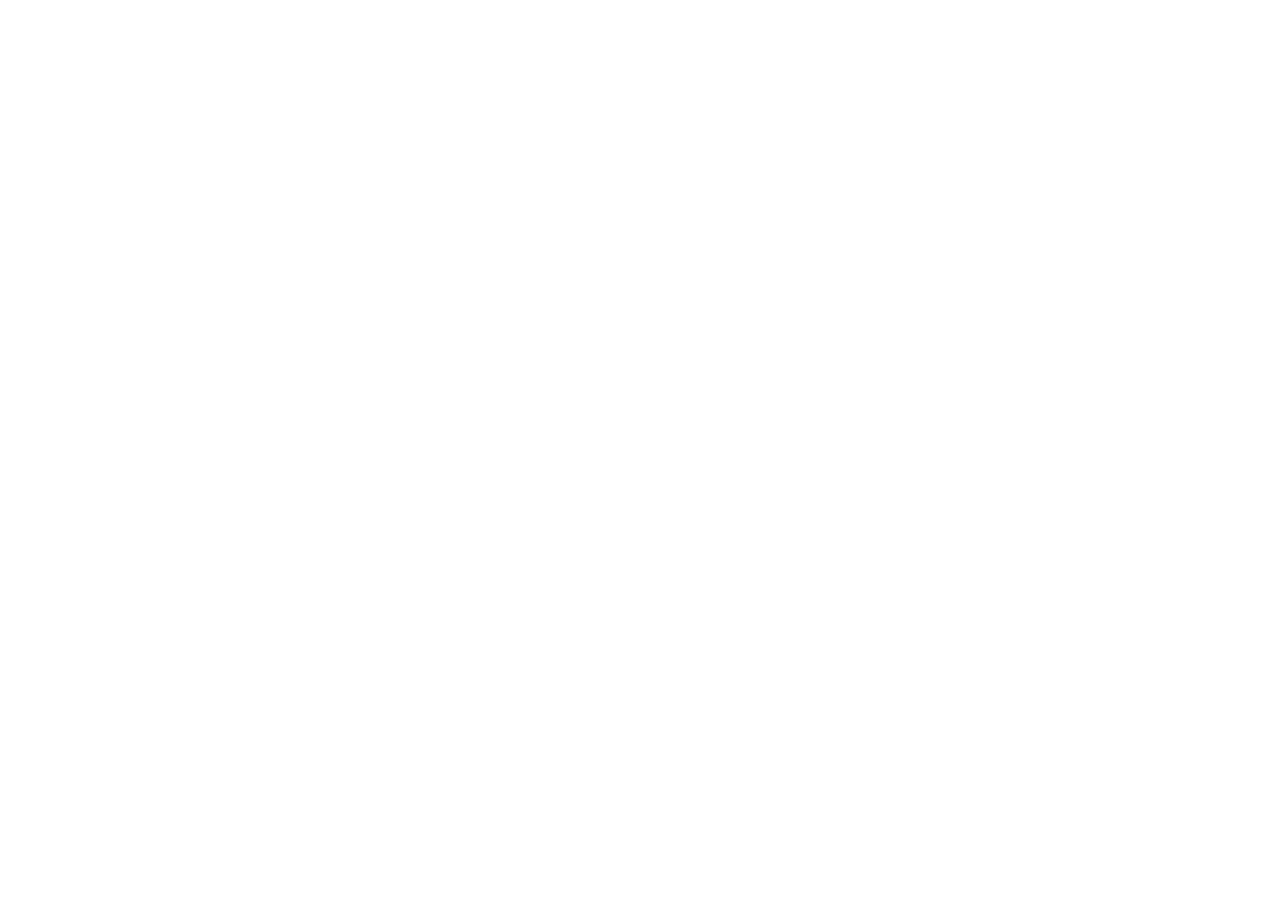
==== index.html @ 7e70ce10 "Base" ====
<!DOCTYPE html>
<html lang="en">
  <head>
    <script src="https://cdnjs.cloudflare.com/ajax/libs/p5.js/1.2.0/p5.js"></script>
    <script src="https://cdnjs.cloudflare.com/ajax/libs/p5.js/1.2.0/addons/p5.sound.min.js"></script>
    <link rel="stylesheet" type="text/css" href="style.css">
    <meta charset="utf-8" />

  </head>
  <body>
    <script src="sketch.js"></script>
  </body>
</html>
---- style.css ----
html, body {
    margin: 0;
    padding: 0;
  }
  canvas {
    display: block;
  }
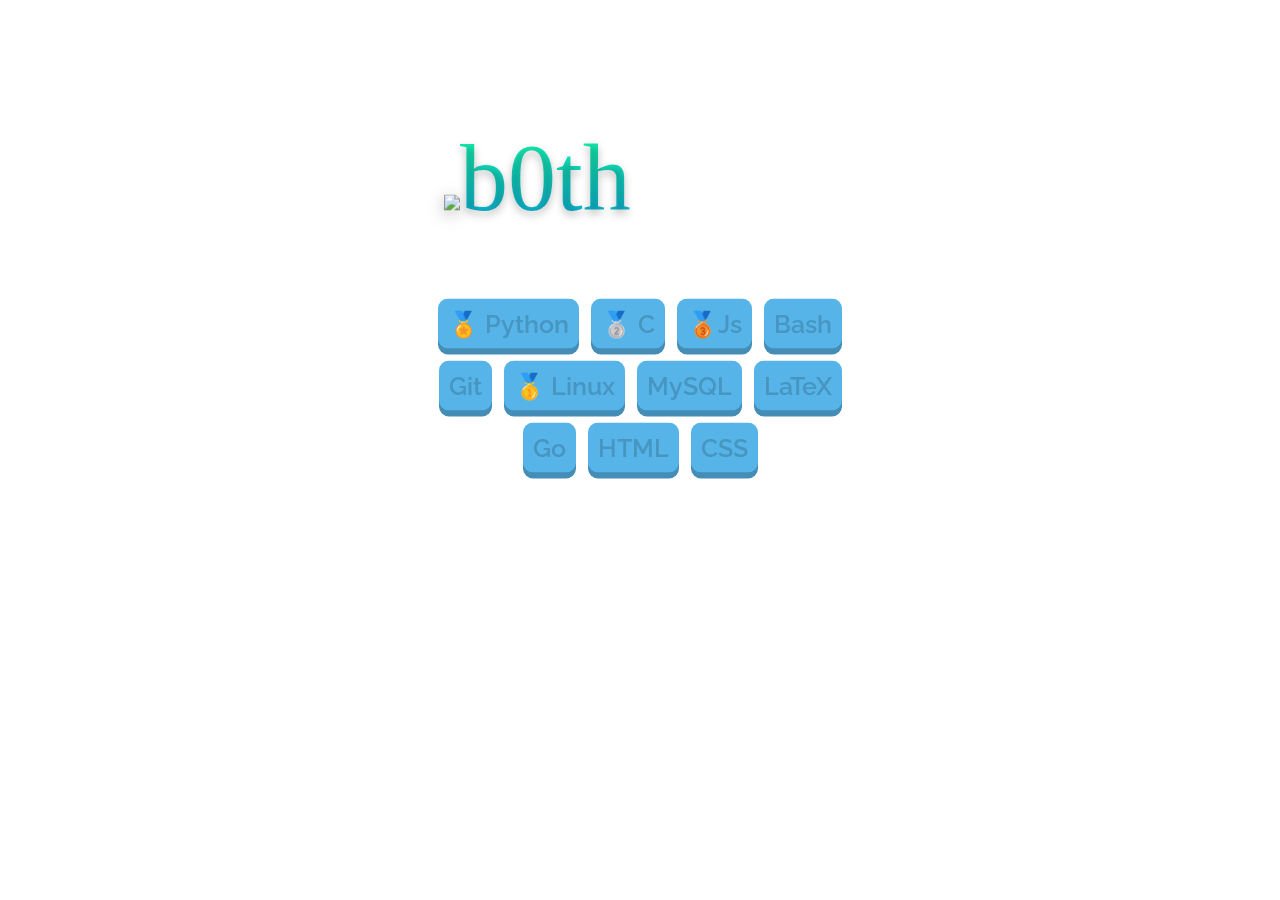
==== commit 92f75807: "Added langages + clean env" ====
--- a/index.html
+++ b/index.html
@@ -1,13 +1,45 @@
 <!DOCTYPE html>
-<html lang="en">
+
+<html>
+
   <head>
-    <script src="https://cdnjs.cloudflare.com/ajax/libs/p5.js/1.2.0/p5.js"></script>
-    <script src="https://cdnjs.cloudflare.com/ajax/libs/p5.js/1.2.0/addons/p5.sound.min.js"></script>
-    <link rel="stylesheet" type="text/css" href="style.css">
-    <meta charset="utf-8" />
+      <script src="https://cdnjs.cloudflare.com/ajax/libs/p5.js/1.2.0/p5.js"></script>
+      <link rel="stylesheet" type="text/css" href="//fonts.googleapis.com/css?family=Raleway" />
+      <script src="./js/dvd.js"></script>
+      <link rel="stylesheet" type="text/css" href="./styles/style.css">
+      <link rel="stylesheet" type="text/css" href="./styles/logo.css">
+    <meta charset="utf-8">
+  </head>
 
-  </head>
   <body>
-    <script src="sketch.js"></script>
+    
+    <div class="centered">
+
+      <div class="container">
+
+        <div id="logo-text-box">
+          <img src="img/gradient_logo.png" id="logo">
+          <div id="text-logo">b0th</div>
+        </div>
+        
+        <div id="a-box">
+          <div id="langage">🏅 Python</div>
+          <div id="langage">🥈 C</div>
+          <div id="langage">🥉Js</div>
+          <div id="langage">Bash</div>
+          <div id="langage">Git</div>
+          <div id="langage">🥇 Linux</div>
+          <div id="langage">MySQL</div>
+          <div id="langage">LaTeX</div>
+          <div id="langage">Go</div>
+          <div id="langage">HTML</div>
+          <div id="langage">CSS</div>
+        </div>
+
+      </div>
+
+    </div>
+
   </body>
+
 </html>
--- a/styles/style.css
+++ b/styles/style.css
@@ -0,0 +1,58 @@
+html, body {
+    margin: 0;
+  padding: 0;
+}
+
+canvas {
+  position: fixed;
+  top: 0;
+  left: 0;
+  z-index: -1;
+}
+
+.centered {
+  position: fixed;
+  top: 50%;
+  left: 50%;
+  transform: translate(-50%, -50%);
+}
+
+.container {
+  position: relative;
+  display: flex;
+  flex-direction: column;
+  width: 450px;
+  height: 675px;
+}
+
+#a-box {
+  position: relative;
+  align-self: center;
+  width: auto;
+  height: 125px;
+
+  display: flex;
+  flex-flow: row wrap;
+  justify-content: center;
+}
+
+#a-box > div {
+  margin: 6px;
+}
+
+#langage {
+  position: relative;
+
+  font-family: Raleway;
+  font-style: normal;
+  font-weight: 600;
+  font-size: 25px;
+  
+  padding: 10px;
+
+  color: #4796C2;
+  background-color: #56B4E9;
+  box-shadow: 0px 6px 0px #438DB7;
+  border-radius: 10px;
+  background-clip: padding-box;
+}--- a/styles/logo.css
+++ b/styles/logo.css
@@ -0,0 +1,36 @@
+#logo-text-box {
+    position: relative;
+    width: 415px;
+    height: 180px;
+    display: flex;
+    align-items: center;
+    justify-content: center;
+  }
+  
+#logo {
+    position: relative;
+
+    height: auto; 
+    width: auto; 
+    max-width: 175px; 
+    max-height: 175px;
+
+    filter: drop-shadow(0px 4px 8px rgba(0, 0, 0, 0.25));
+}
+
+#text-logo {
+    position: relative;
+    width: 341px;
+    height: 163px;
+
+    font-family: Noto Sans;
+    font-style: normal;
+    font-weight: 500;
+    font-size: 96px;
+
+    background: linear-gradient(#16FDA0 0%, #077EFB 100%);
+      color:transparent;
+    -webkit-background-clip: text;
+    background-clip: text;
+    text-shadow: 0px 4px 8px rgba(0, 0, 0, 0.25);
+}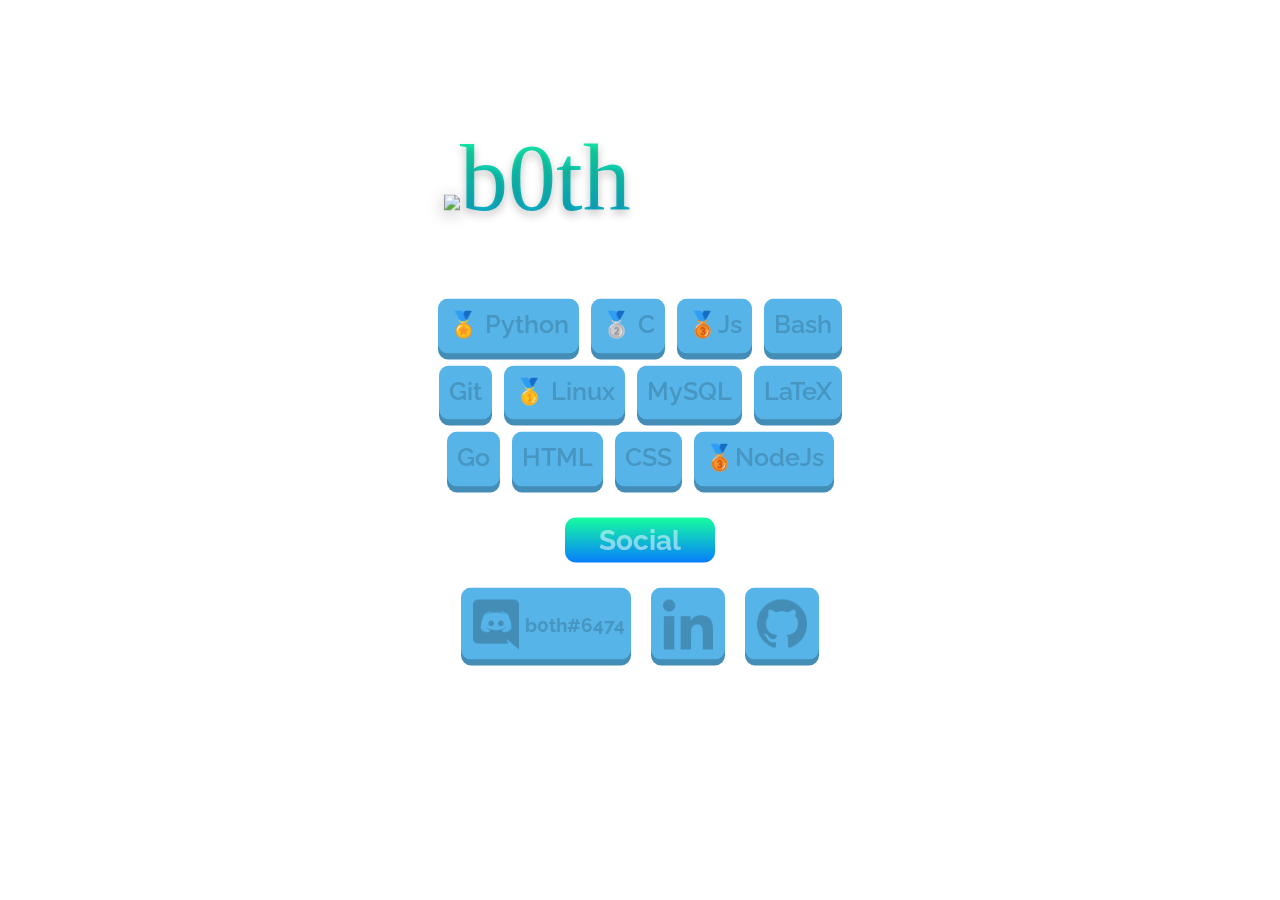
==== commit fcc7e2f6: "Better / Cleaner" ====
--- a/index.html
+++ b/index.html
@@ -1,20 +1,19 @@
 <!DOCTYPE html>
-
 <html>
-
   <head>
-      <script src="https://cdnjs.cloudflare.com/ajax/libs/p5.js/1.2.0/p5.js"></script>
-      <link rel="stylesheet" type="text/css" href="//fonts.googleapis.com/css?family=Raleway" />
-      <script src="./js/dvd.js"></script>
-      <link rel="stylesheet" type="text/css" href="./styles/style.css">
-      <link rel="stylesheet" type="text/css" href="./styles/logo.css">
+    <link rel="stylesheet" type="text/css" href="//fonts.googleapis.com/css?family=Raleway"/>
+    <link rel="stylesheet" type="text/css" href="./styles/style.css">
+    <link rel="stylesheet" type="text/css" href="./styles/logo.css">
+    <script src="https://cdnjs.cloudflare.com/ajax/libs/p5.js/1.2.0/p5.js"></script>
+    <script src="./js/rectangle.js"></script>
+    <script src="./js/cursor.js"></script>
+    <script src="./js/main.js"></script>
     <meta charset="utf-8">
   </head>
 
   <body>
     
     <div class="centered">
-
       <div class="container">
 
         <div id="logo-text-box">
@@ -34,12 +33,19 @@
           <div id="langage">Go</div>
           <div id="langage">HTML</div>
           <div id="langage">CSS</div>
+          <div id="langage">🥉NodeJs</div>
+        </div>
+
+        <div style="padding: 25px; align-self: center;"><div class="category"><h2 style="align-self: center; color: #eff9ff8a;">Social</h2></div></div>
+
+        <div id="b-box">
+          <div id="b-block"><img src="img/discord.png" id="social"><div style="align-self: center;"><h3>b0th#6474</h3></div></div>
+          <a href="https://www.linkedin.com/in/theo-bori/"><div id="b-block"><img src="img/linkedin.png" id="social"></div></a>
+          <a href="https://www.github.com/b0th"><div id="b-block"><img src="img/github.png" id="social"></div></a>
         </div>
 
       </div>
-
     </div>
 
   </body>
-
-</html>
+</html>--- a/styles/style.css
+++ b/styles/style.css
@@ -1,6 +1,10 @@
 html, body {
-    margin: 0;
+  margin: 0;
   padding: 0;
+  font-family: Raleway;
+  font-style: normal;
+  font-weight: 600;
+  color: #EFF9FF;
 }
 
 canvas {
@@ -21,6 +25,7 @@
   position: relative;
   display: flex;
   flex-direction: column;
+  justify-content: 3px;
   width: 450px;
   height: 675px;
 }
@@ -29,7 +34,7 @@
   position: relative;
   align-self: center;
   width: auto;
-  height: 125px;
+  height: 200px;
 
   display: flex;
   flex-flow: row wrap;
@@ -40,12 +45,49 @@
   margin: 6px;
 }
 
+#b-box {
+  position: relative;
+  align-self: center;
+  width: auto;
+  height: 100px;
+
+  display: flex;
+  flex-flow: row wrap;
+  justify-content: center;
+}
+
+#b-block {
+  position: relative;  
+
+  max-height: 60px;
+  color: #4796C2;
+  background-color: #56B4E9;
+  box-shadow: 0px 6px 0px #438DB7;
+  border-radius: 10px;
+  background-clip: padding-box;
+  display: flex;
+  flex-flow: row wrap;
+  justify-content: center;
+  padding: 6px;
+}
+
+#b-box > * {
+  margin-left: 10px;
+  margin-right: 10px;
+}
+
+.category {
+  background: linear-gradient(#16FDA0 0%, #077EFB 100%);
+  border-radius: 11px;
+  min-width: 150px;
+  max-height: 45px;
+  display: flex;
+  justify-content: center;
+  align-self: center;
+}
+
 #langage {
   position: relative;
-
-  font-family: Raleway;
-  font-style: normal;
-  font-weight: 600;
   font-size: 25px;
   
   padding: 10px;
@@ -55,4 +97,11 @@
   box-shadow: 0px 6px 0px #438DB7;
   border-radius: 10px;
   background-clip: padding-box;
+}
+
+h2 {
+  position: relative;
+
+  line-height: 42px;
+  font-size: 28px;
 }--- a/styles/logo.css
+++ b/styles/logo.css
@@ -1,3 +1,15 @@
+@keyframes float {
+	0% {
+		transform: translatey(30px);
+	}
+	50% {
+		transform: translatey(-20px);
+	}
+	100% {
+		transform: translatey(30px);
+	}
+}
+
 #logo-text-box {
     position: relative;
     width: 415px;
@@ -5,8 +17,8 @@
     display: flex;
     align-items: center;
     justify-content: center;
-  }
-  
+}
+
 #logo {
     position: relative;
 
@@ -16,6 +28,14 @@
     max-height: 175px;
 
     filter: drop-shadow(0px 4px 8px rgba(0, 0, 0, 0.25));
+}
+
+#social {
+  height: auto; 
+  width: auto; 
+  max-width: 50px; 
+  max-height: 50px;
+  padding: 6px;
 }
 
 #text-logo {
@@ -33,4 +53,5 @@
     -webkit-background-clip: text;
     background-clip: text;
     text-shadow: 0px 4px 8px rgba(0, 0, 0, 0.25);
+    animation: float 10s ease-in-out infinite;
 }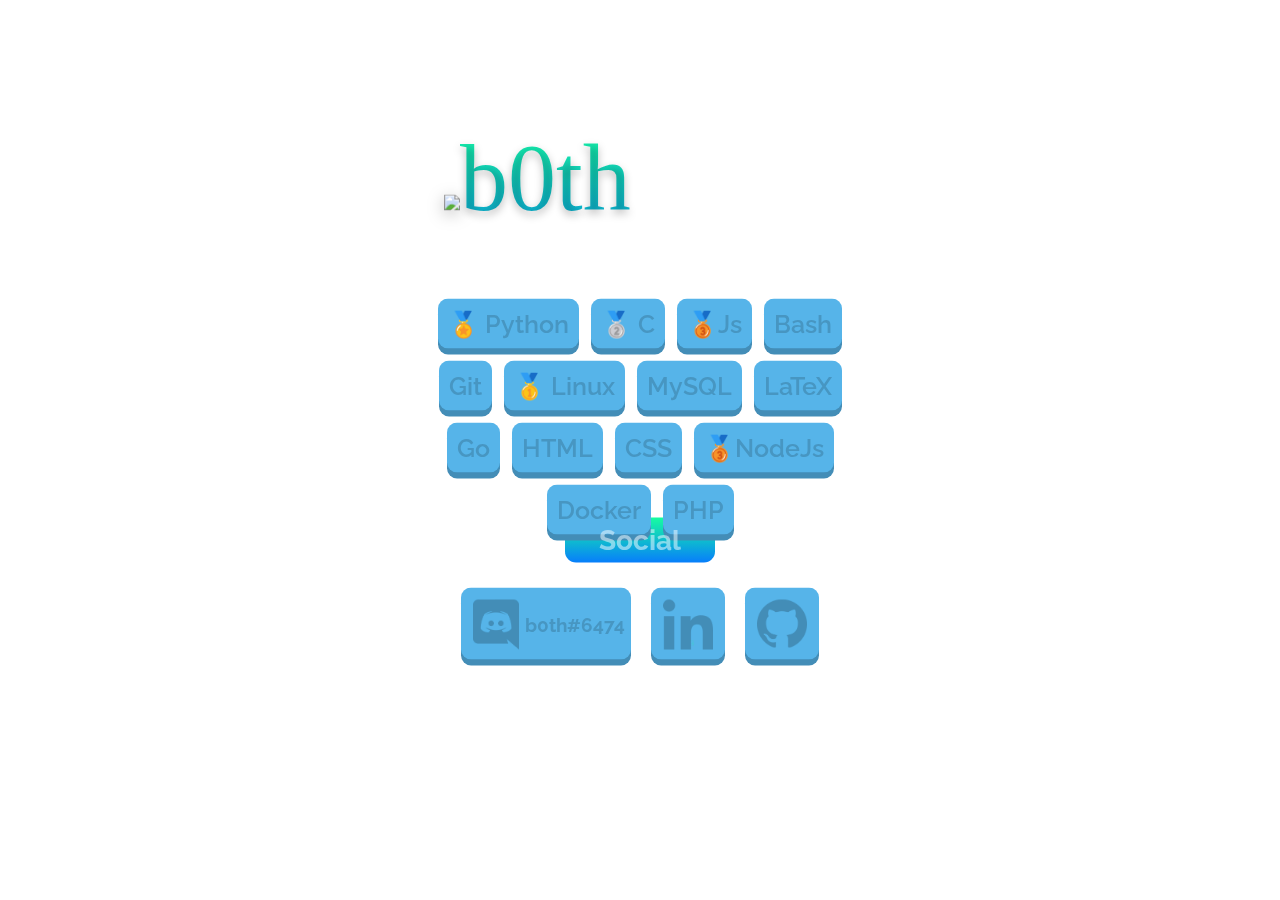
==== commit 8d75dc50: "Moved TODOS into README.md" ====
--- a/index.html
+++ b/index.html
@@ -1,51 +1,67 @@
 <!DOCTYPE html>
 <html>
-  <head>
-    <link rel="stylesheet" type="text/css" href="//fonts.googleapis.com/css?family=Raleway"/>
-    <link rel="stylesheet" type="text/css" href="./styles/style.css">
-    <link rel="stylesheet" type="text/css" href="./styles/logo.css">
-    <script src="https://cdnjs.cloudflare.com/ajax/libs/p5.js/1.2.0/p5.js"></script>
-    <script src="./js/rectangle.js"></script>
-    <script src="./js/cursor.js"></script>
-    <script src="./js/main.js"></script>
-    <meta charset="utf-8">
-  </head>
 
-  <body>
-    
-    <div class="centered">
-      <div class="container">
+<head>
+  <link rel="stylesheet" type="text/css" href="https://fonts.googleapis.com/css?family=Raleway" />
+  <link rel="stylesheet" type="text/css" href="./styles/style.css">
+  <link rel="stylesheet" type="text/css" href="./styles/logo.css">
+  <script src="https://cdnjs.cloudflare.com/ajax/libs/p5.js/1.2.0/p5.js"></script>
+  <script src="./js/rectangle.js"></script>
+  <script src="./js/cursor.js"></script>
+  <script src="./js/main.js"></script>
+  <meta charset="utf-8">
+</head>
 
-        <div id="logo-text-box">
-          <img src="img/gradient_logo.png" id="logo">
-          <div id="text-logo">b0th</div>
+<body>
+
+  <div class="centered" id="toggle-hide">
+    <div class="container">
+
+      <div id="logo-text-box">
+        <img src="img/gradient_logo.png" id="logo">
+        <div id="text-logo">b0th</div>
+      </div>
+
+      <div id="a-box">
+        <div id="langage">🏅 Python</div>
+        <div id="langage">🥈 C</div>
+        <div id="langage">🥉Js</div>
+        <div id="langage">Bash</div>
+        <div id="langage">Git</div>
+        <div id="langage">🥇 Linux</div>
+        <div id="langage">MySQL</div>
+        <div id="langage">LaTeX</div>
+        <div id="langage">Go</div>
+        <div id="langage">HTML</div>
+        <div id="langage">CSS</div>
+        <div id="langage">🥉NodeJs</div>
+        <div id="langage">Docker</div>
+        <div id="langage">PHP</div>
+      </div>
+
+      <div style="padding: 25px; align-self: center;">
+        <div class="category">
+          <h2 style="align-self: center; color: #eff9ff8a;">Social</h2>
         </div>
-        
-        <div id="a-box">
-          <div id="langage">🏅 Python</div>
-          <div id="langage">🥈 C</div>
-          <div id="langage">🥉Js</div>
-          <div id="langage">Bash</div>
-          <div id="langage">Git</div>
-          <div id="langage">🥇 Linux</div>
-          <div id="langage">MySQL</div>
-          <div id="langage">LaTeX</div>
-          <div id="langage">Go</div>
-          <div id="langage">HTML</div>
-          <div id="langage">CSS</div>
-          <div id="langage">🥉NodeJs</div>
+      </div>
+
+      <div id="b-box">
+        <div id="b-block"><img src="img/discord.png" id="social">
+          <div style="align-self: center;">
+            <h3>b0th#6474</h3>
+          </div>
         </div>
+        <a href="https://www.linkedin.com/in/theo-bori/">
+          <div id="b-block"><img src="img/linkedin.png" id="social"></div>
+        </a>
+        <a href="https://www.github.com/b0th">
+          <div id="b-block"><img src="img/github.png" id="social"></div>
+        </a>
+      </div>
 
-        <div style="padding: 25px; align-self: center;"><div class="category"><h2 style="align-self: center; color: #eff9ff8a;">Social</h2></div></div>
+    </div>
+  </div>
 
-        <div id="b-box">
-          <div id="b-block"><img src="img/discord.png" id="social"><div style="align-self: center;"><h3>b0th#6474</h3></div></div>
-          <a href="https://www.linkedin.com/in/theo-bori/"><div id="b-block"><img src="img/linkedin.png" id="social"></div></a>
-          <a href="https://www.github.com/b0th"><div id="b-block"><img src="img/github.png" id="social"></div></a>
-        </div>
+</body>
 
-      </div>
-    </div>
-
-  </body>
 </html>